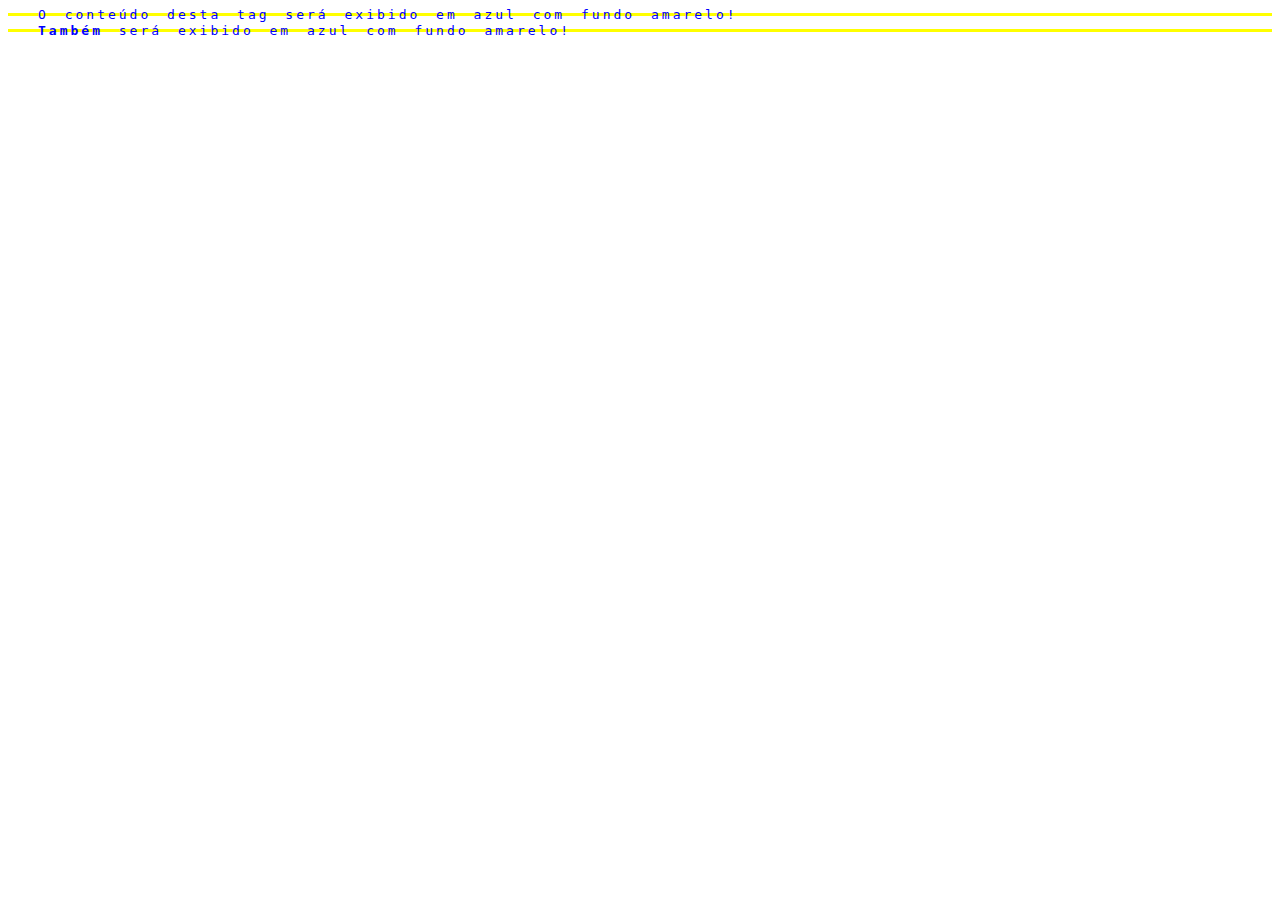
==== Execicos/index1.html @ d1e38fb1 "new" ====
<!DOCTYPE html>
<html>
<head>
<meta charset="utf-8">
<title>Sobre a Mirror Fashion</title>
<link rel="stylesheet" href="estilos.css">
</head>
<body>
<p>
O conteúdo desta tag será exibido em azul com fundo amarelo!
</p>
<p>
<strong>Também</strong> será exibido em azul com fundo amarelo!
</p>
</body>
</html>
---- Execicos/estilos.css ----
p{
    color: blue;
    background-color: yellow;
}
h1{
    font-family: serif;
}
h2{
    font-family: sans-serif;
}
p{
    font-family: monospace;
}
body{
    font-family: Arial, Helvetica, sans-serif;
}
p {
    text-align: left;
}
p {
    line-height: 3px; /* tamanho da altura de cada linha */
    letter-spacing: 3px; /* tamanho do espaço entre cada letra */
    word-spacing: 5px; /* tamanho do espaço entre cada palavra */
    text-indent: 30px; /* tamanho da margem da primeira linha do texto */
}
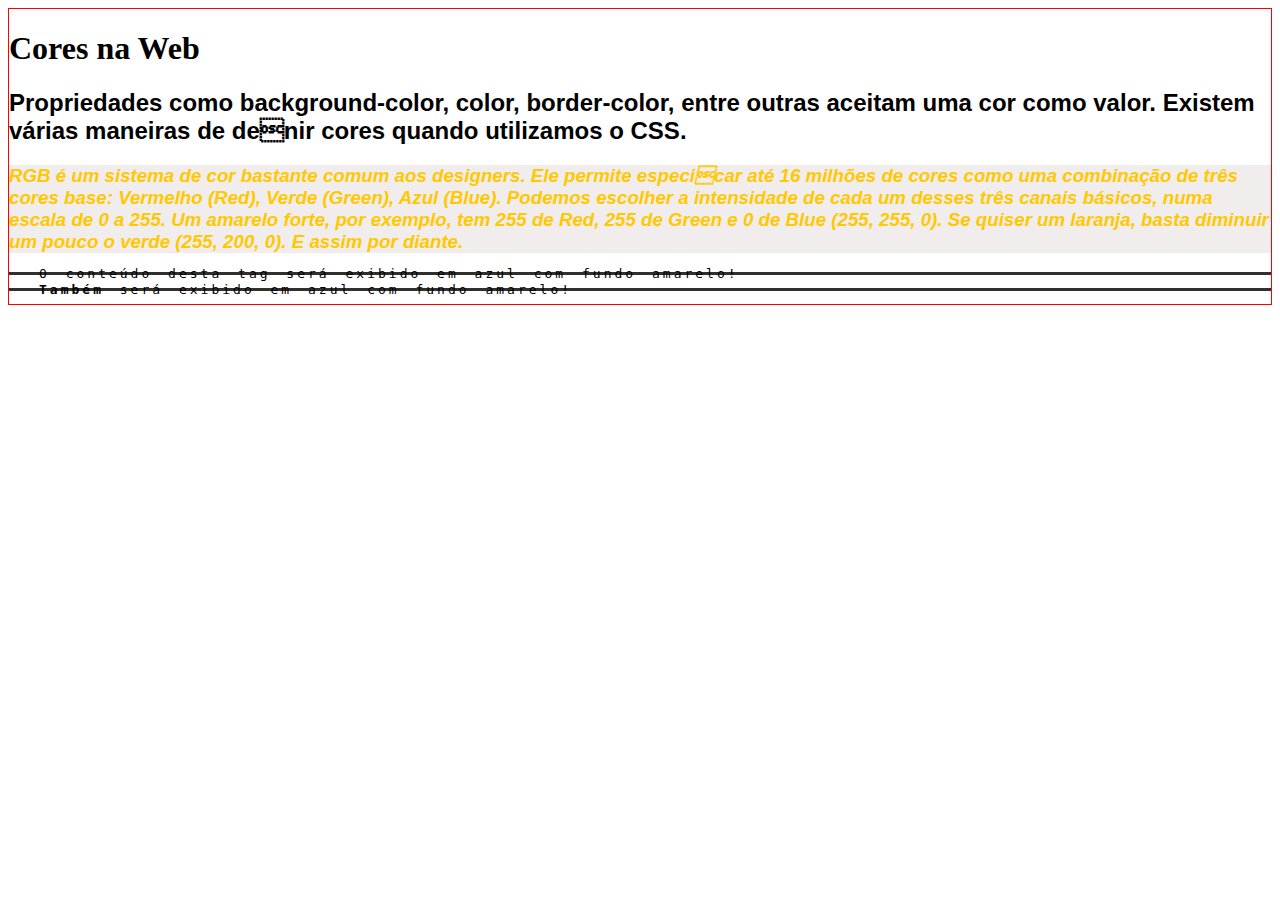
==== commit e75f1536: "new" ====
--- a/Execicos/index1.html
+++ b/Execicos/index1.html
@@ -6,6 +6,14 @@
 <link rel="stylesheet" href="estilos.css">
 </head>
 <body>
+    <h1> Cores na Web
+    </h1>
+    <h2>Propriedades como background-color, color, border-color, entre outras aceitam uma cor como valor. Existem várias maneiras de denir cores quando utilizamos o CSS.</h2>
+    <h3>RGB é um sistema de cor bastante comum aos designers. Ele permite especicar até 16 milhões de cores
+        como uma combinação de três cores base: Vermelho (Red), Verde (Green), Azul (Blue). Podemos escolher
+        a intensidade de cada um desses três canais básicos, numa escala de 0 a 255.
+        Um amarelo forte, por exemplo, tem 255 de Red, 255 de Green e 0 de Blue (255, 255, 0). Se quiser um laranja,
+        basta diminuir um pouco o verde (255, 200, 0). E assim por diante.</h3>
 <p>
 O conteúdo desta tag será exibido em azul com fundo amarelo!
 </p>
--- a/Execicos/estilos.css
+++ b/Execicos/estilos.css
@@ -1,7 +1,7 @@
 
 p{
-    color: blue;
-    background-color: yellow;
+    color: while(33, 33, 70);
+    background-color: rgb(48, 48, 45);
 }
 h1{
     font-family: serif;
@@ -23,4 +23,20 @@
     letter-spacing: 3px; /* tamanho do espaço entre cada letra */
     word-spacing: 5px; /* tamanho do espaço entre cada palavra */
     text-indent: 30px; /* tamanho da margem da primeira linha do texto */
-}+}
+p {
+    background-image: url(C:\Users\rafae\OneDrive\Documentos\GitHub\Desenvolvimento-Web\caelum-arquivos-curso-web\mirrorfashion\img\body-background.png);
+}
+body {
+    border-color: red;
+    border-style: solid;
+    border-width: 1px;
+    }
+h3 {
+    color: rgb(255, 200, 0);
+    font-style: italic;
+ }
+h3{
+    background: #F2eded;
+ }
+        